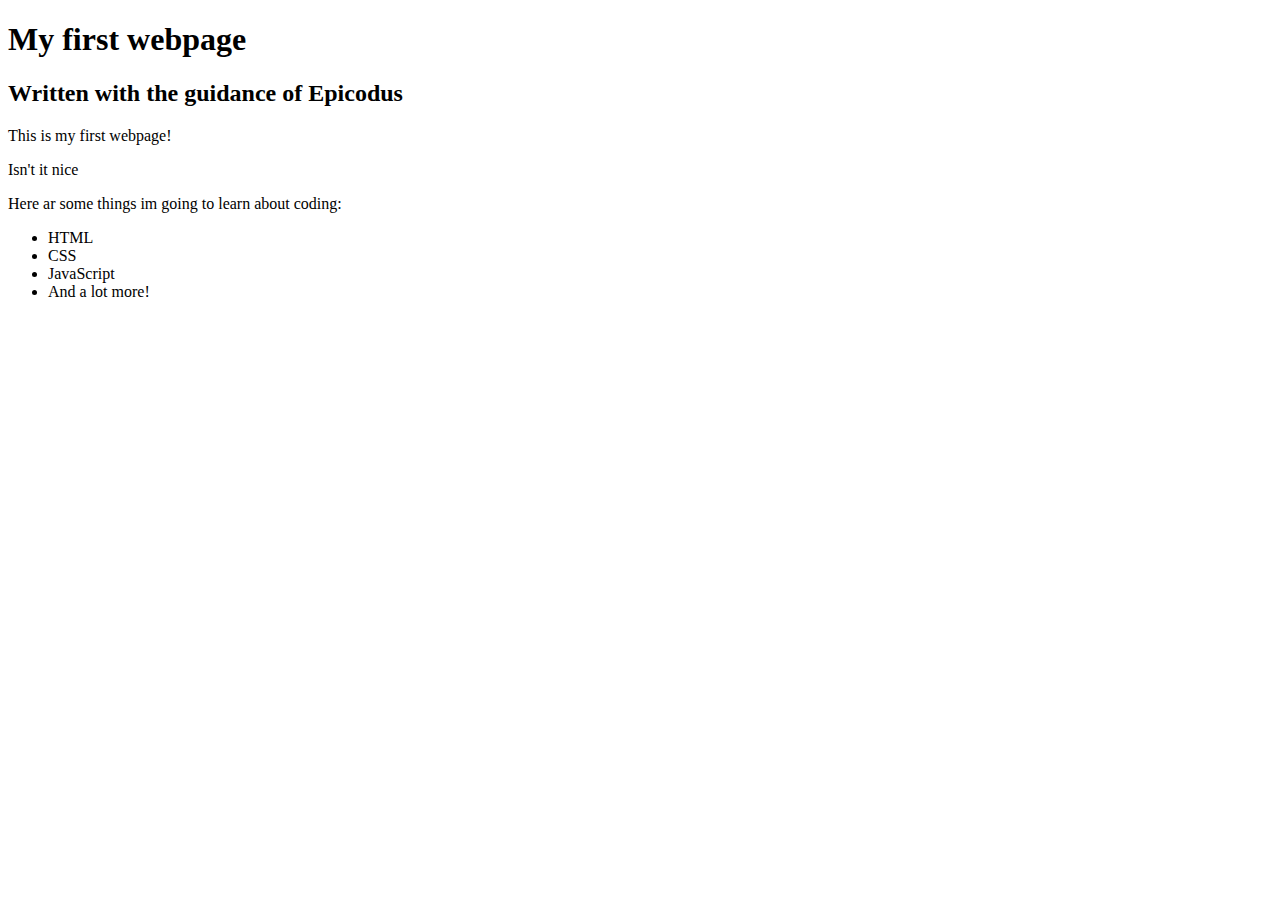
==== my-first-webpage.html @ a158ab7e "add final official HTML stuff." ====
<!DOCTYPE html>
<html>
  <head>
    <title>Web page #1</title>
  </head>
  <body>
    <h1>My first webpage<h1>
    <h2>Written with the guidance of Epicodus</h2>
    <p>This is my first webpage!</p>
    <p>Isn't it nice</p>
    <p> Here ar some things im going to learn about coding:</p>
    <ul>
     <li>HTML</li>
     <li>CSS</li>
     <li>JavaScript</li>
     <li>And a lot more!</li>
    </ul>
  </body>
</html>
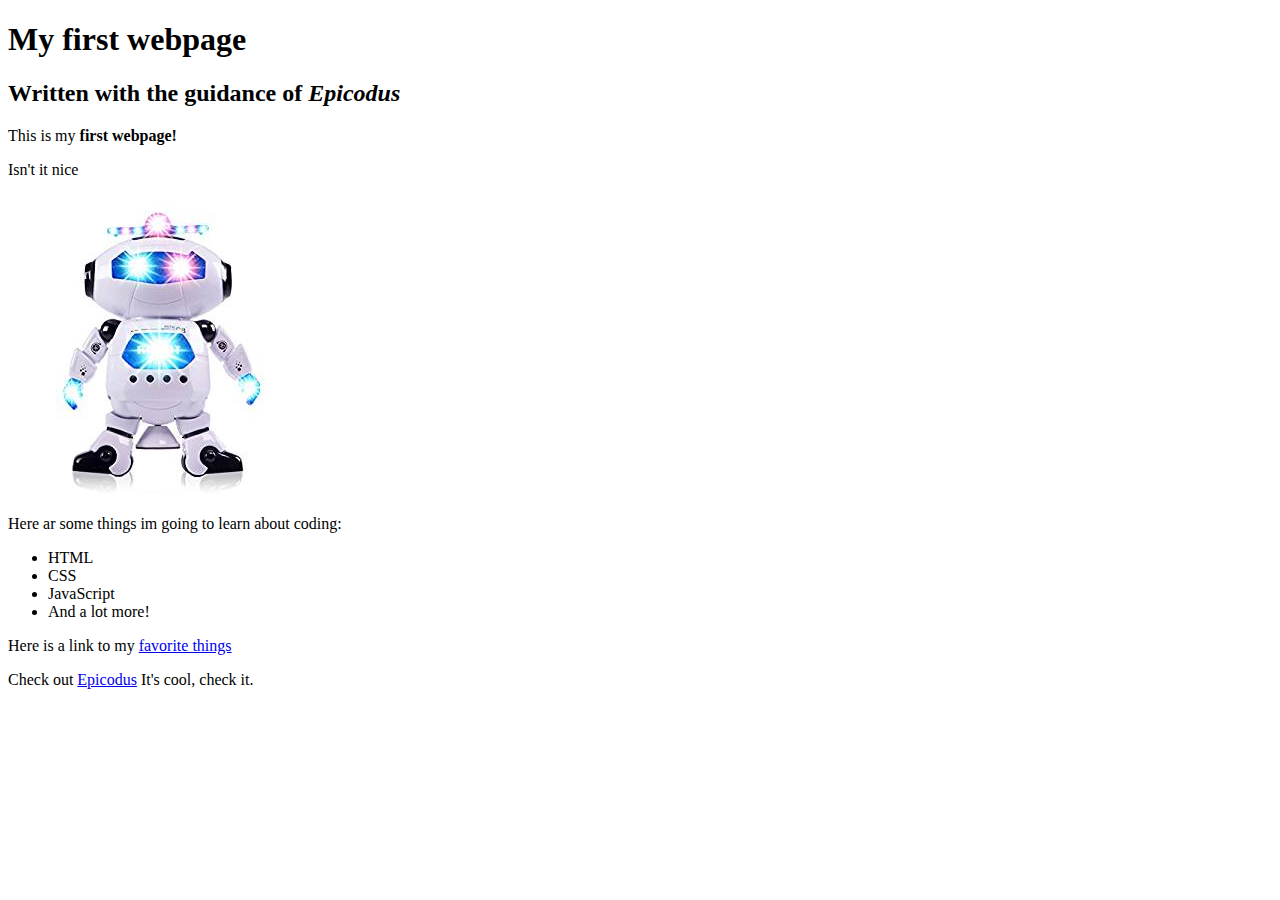
==== commit ede7e572: "add links and images to pages" ====
--- a/my-first-webpage.html
+++ b/my-first-webpage.html
@@ -5,9 +5,10 @@
   </head>
   <body>
     <h1>My first webpage<h1>
-    <h2>Written with the guidance of Epicodus</h2>
-    <p>This is my first webpage!</p>
+    <h2>Written with the guidance of <em>Epicodus</em></h2>
+    <p>This is my <strong>first webpage!</strong></p>
     <p>Isn't it nice</p>
+    <img src="img/robo.jpg" alt="A photo of killer machine">
     <p> Here ar some things im going to learn about coding:</p>
     <ul>
      <li>HTML</li>
@@ -15,5 +16,7 @@
      <li>JavaScript</li>
      <li>And a lot more!</li>
     </ul>
+    <p> Here is a link to my <a href="favorite-things.html"> favorite things</a></p>
+    <p> Check out <a href="htpp://www.epicodus.com/">Epicodus</a> It's cool, check it.</p>
   </body>
 </html>
